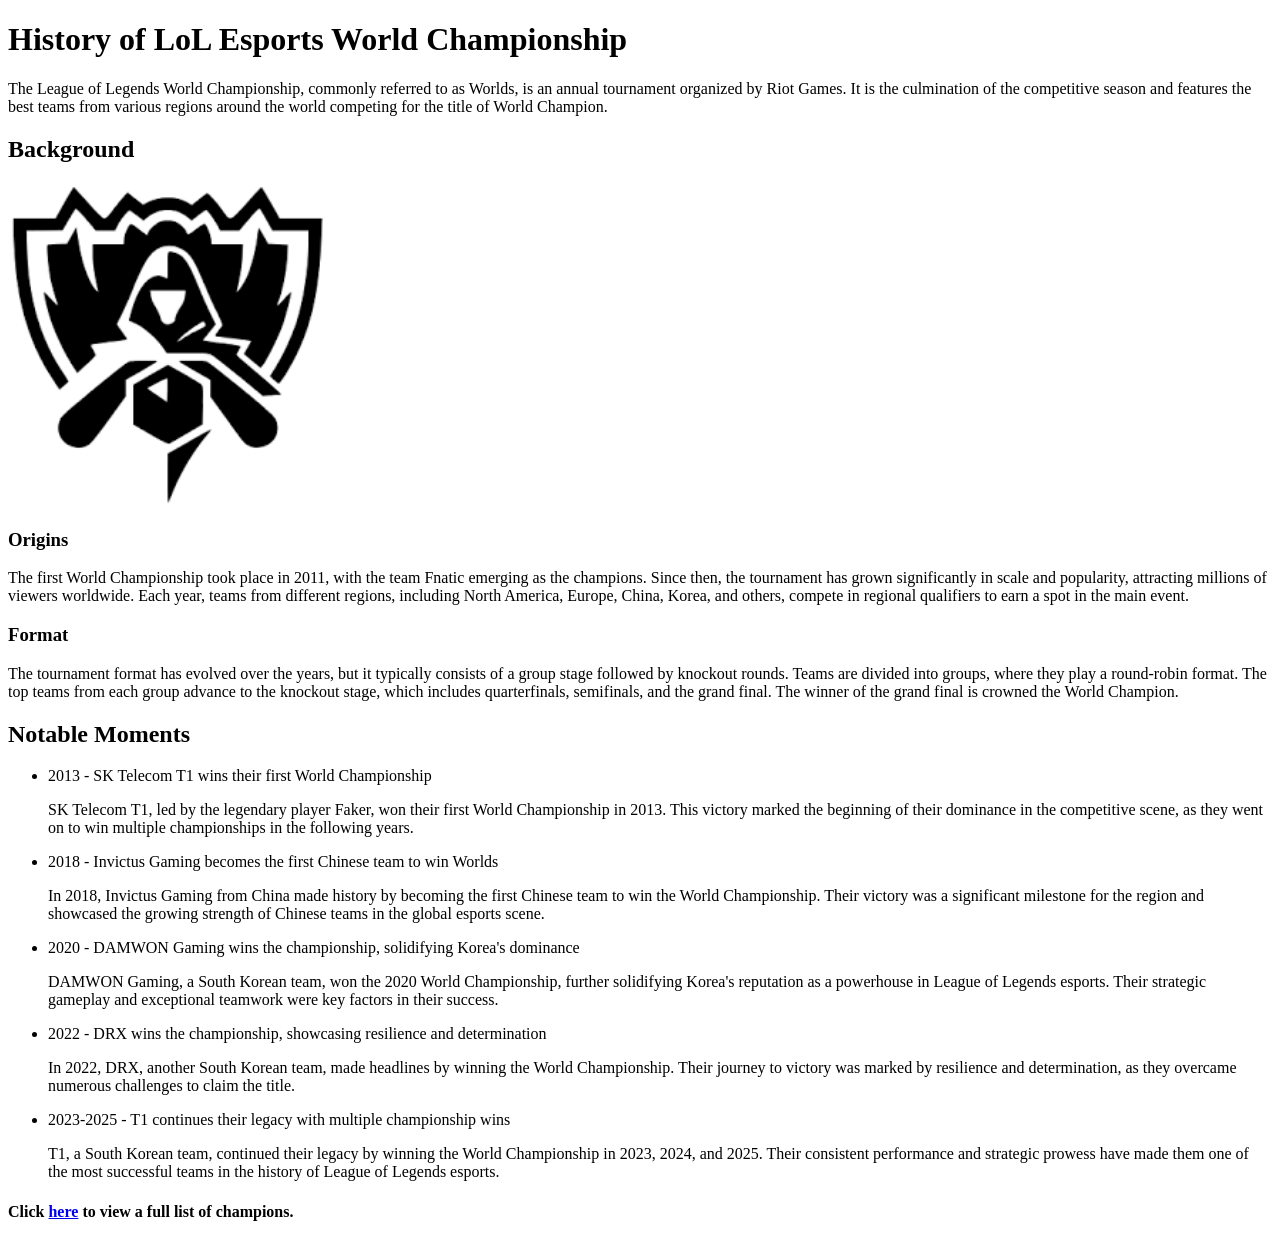
==== index.html @ a96d9f34 "Refactoring both pages to use semantic tags" ====
<!DOCTYPE html>
<html lang="en">
<head>
    <meta charset="UTF-8">
    <meta name="viewport" content="width=device-width, initial-scale=1.0">
    <title>History of Worlds</title>
</head>
<body>
    <header>
        <!-- Adding a title to the page using Header 1 -->
        <h1>History of LoL Esports World Championship</h1>
            <p>The League of Legends World Championship, commonly referred to as Worlds, is an annual tournament organized by Riot Games. It is the culmination of the competitive season and features the best teams from various regions around the world competing for the title of World Champion.</p>
    </header>
    <main>
        <article>
            <!-- Adding a background section -->
            <section>
                <h2>Background</h2>
                
                <!-- Adding an image to the background section -->
                <img src="images/worlds-logo.png" alt="Worlds Background" style="width:25%;height:auto;">
                    
                    <h3>Origins</h3>
                        <p>The first World Championship took place in 2011, with the team Fnatic emerging as the champions. Since then, the tournament has grown significantly in scale and popularity, attracting millions of viewers worldwide. Each year, teams from different regions, including North America, Europe, China, Korea, and others, compete in regional qualifiers to earn a spot in the main event.</p>
                    <h3>Format</h3>
                        <p>The tournament format has evolved over the years, but it typically consists of a group stage followed by knockout rounds. Teams are divided into groups, where they play a round-robin format. The top teams from each group advance to the knockout stage, which includes quarterfinals, semifinals, and the grand final. The winner of the grand final is crowned the World Champion.</p>
            </section>
            <!-- Adding a section for notable moments, using an ordered list -->
            <section>
                <h2>Notable Moments</h2>
                    <ul>
                        <li>2013 - SK Telecom T1 wins their first World Championship</li>
                        <p>SK Telecom T1, led by the legendary player Faker, won their first World Championship in 2013. This victory marked the beginning of their dominance in the competitive scene, as they went on to win multiple championships in the following years.</p>
                        <li>2018 - Invictus Gaming becomes the first Chinese team to win Worlds</li>
                        <p>In 2018, Invictus Gaming from China made history by becoming the first Chinese team to win the World Championship. Their victory was a significant milestone for the region and showcased the growing strength of Chinese teams in the global esports scene.</p>
                        <li>2020 - DAMWON Gaming wins the championship, solidifying Korea's dominance</li>
                        <p>DAMWON Gaming, a South Korean team, won the 2020 World Championship, further solidifying Korea's reputation as a powerhouse in League of Legends esports. Their strategic gameplay and exceptional teamwork were key factors in their success.</p>
                        <li>2022 - DRX wins the championship, showcasing resilience and determination</li>
                        <p>In 2022, DRX, another South Korean team, made headlines by winning the World Championship. Their journey to victory was marked by resilience and determination, as they overcame numerous challenges to claim the title.</p>
                        <li>2023-2025 - T1 continues their legacy with multiple championship wins</li>
                        <p>T1, a South Korean team, continued their legacy by winning the World Championship in 2023, 2024, and 2025. Their consistent performance and strategic prowess have made them one of the most successful teams in the history of League of Legends esports.</p>
                    </ul>
            </section>
        </article>
    </main>
    <footer>
        <nav>
            <p><h4>Click <a href="page2.html">here</a> to view a full list of champions.</h4></p>
        </nav>
    </footer>
</body>      
</html>
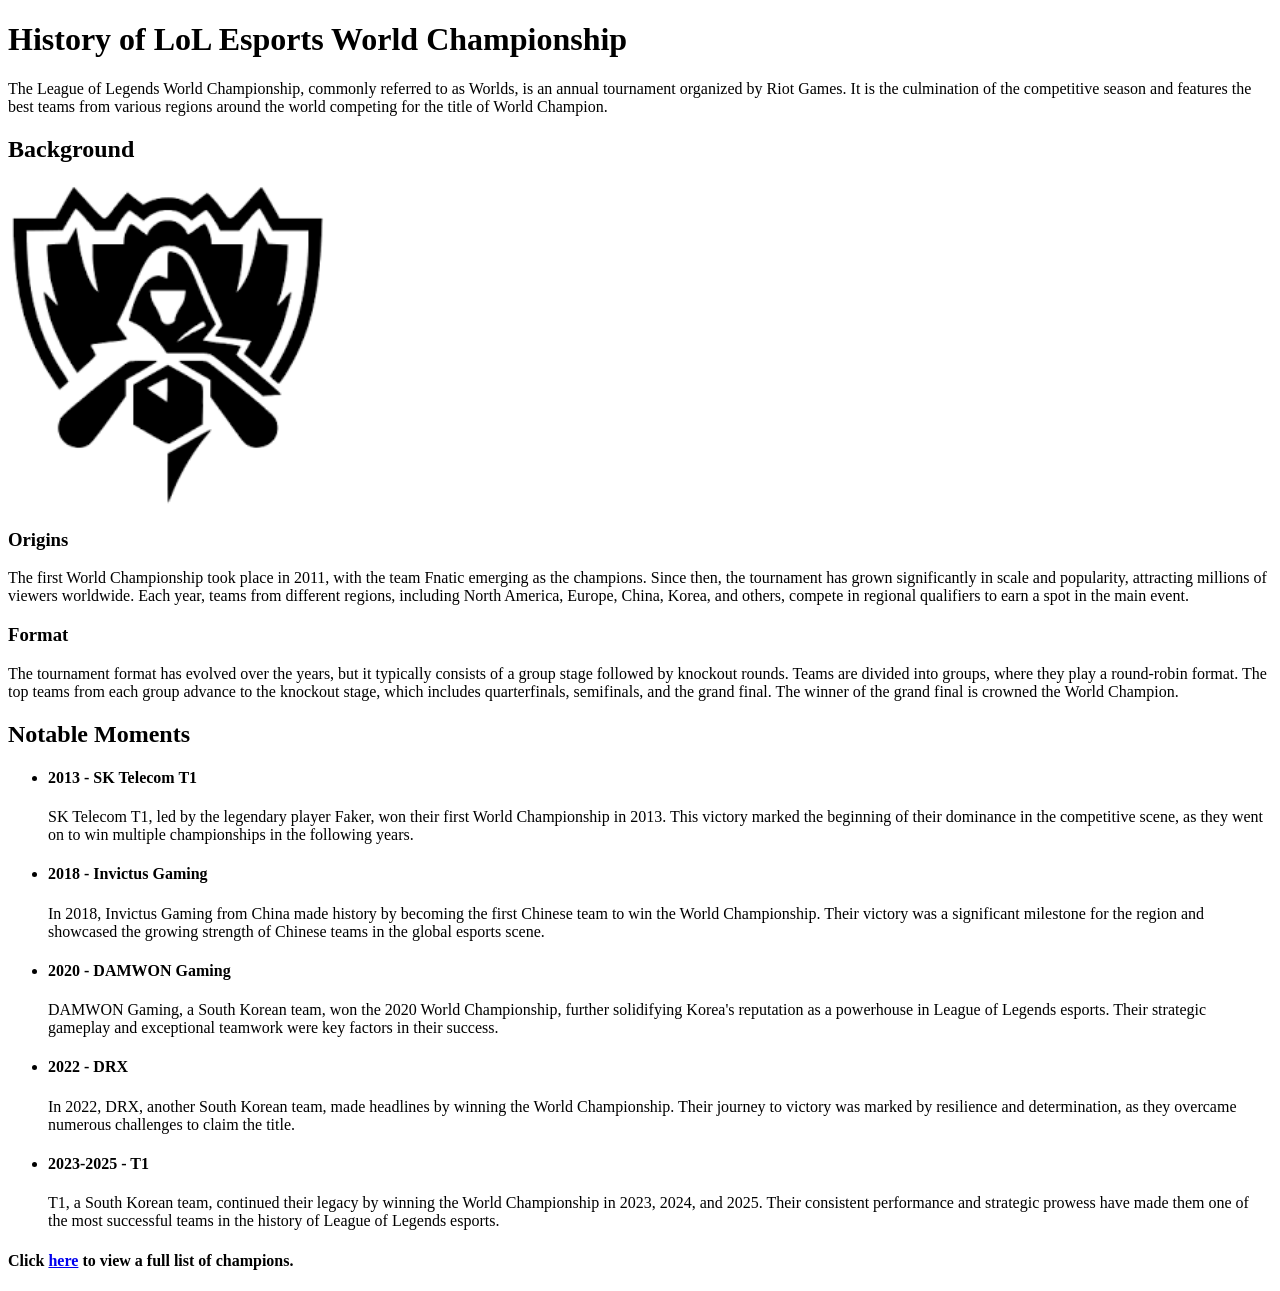
==== commit 669601eb: "Reformatting Notable Moments section to use h4 for list elements for formatting reasons" ====
--- a/index.html
+++ b/index.html
@@ -4,6 +4,8 @@
     <meta charset="UTF-8">
     <meta name="viewport" content="width=device-width, initial-scale=1.0">
     <title>History of Worlds</title>
+    <!-- Link to the CSS file -->
+    <link rel="stylesheet" href="./css/style.css" />
 </head>
 <body>
     <header>
@@ -29,15 +31,15 @@
             <section>
                 <h2>Notable Moments</h2>
                     <ul>
-                        <li>2013 - SK Telecom T1 wins their first World Championship</li>
+                        <li><h4>2013 - SK Telecom T1</h4></li>
                         <p>SK Telecom T1, led by the legendary player Faker, won their first World Championship in 2013. This victory marked the beginning of their dominance in the competitive scene, as they went on to win multiple championships in the following years.</p>
-                        <li>2018 - Invictus Gaming becomes the first Chinese team to win Worlds</li>
+                        <li><h4>2018 - Invictus Gaming</h4></li>
                         <p>In 2018, Invictus Gaming from China made history by becoming the first Chinese team to win the World Championship. Their victory was a significant milestone for the region and showcased the growing strength of Chinese teams in the global esports scene.</p>
-                        <li>2020 - DAMWON Gaming wins the championship, solidifying Korea's dominance</li>
+                        <li><h4>2020 - DAMWON Gaming</h4></li>
                         <p>DAMWON Gaming, a South Korean team, won the 2020 World Championship, further solidifying Korea's reputation as a powerhouse in League of Legends esports. Their strategic gameplay and exceptional teamwork were key factors in their success.</p>
-                        <li>2022 - DRX wins the championship, showcasing resilience and determination</li>
+                        <li><h4>2022 - DRX</h4></li>
                         <p>In 2022, DRX, another South Korean team, made headlines by winning the World Championship. Their journey to victory was marked by resilience and determination, as they overcame numerous challenges to claim the title.</p>
-                        <li>2023-2025 - T1 continues their legacy with multiple championship wins</li>
+                        <li><h4>2023-2025 - T1</h4></li>
                         <p>T1, a South Korean team, continued their legacy by winning the World Championship in 2023, 2024, and 2025. Their consistent performance and strategic prowess have made them one of the most successful teams in the history of League of Legends esports.</p>
                     </ul>
             </section>
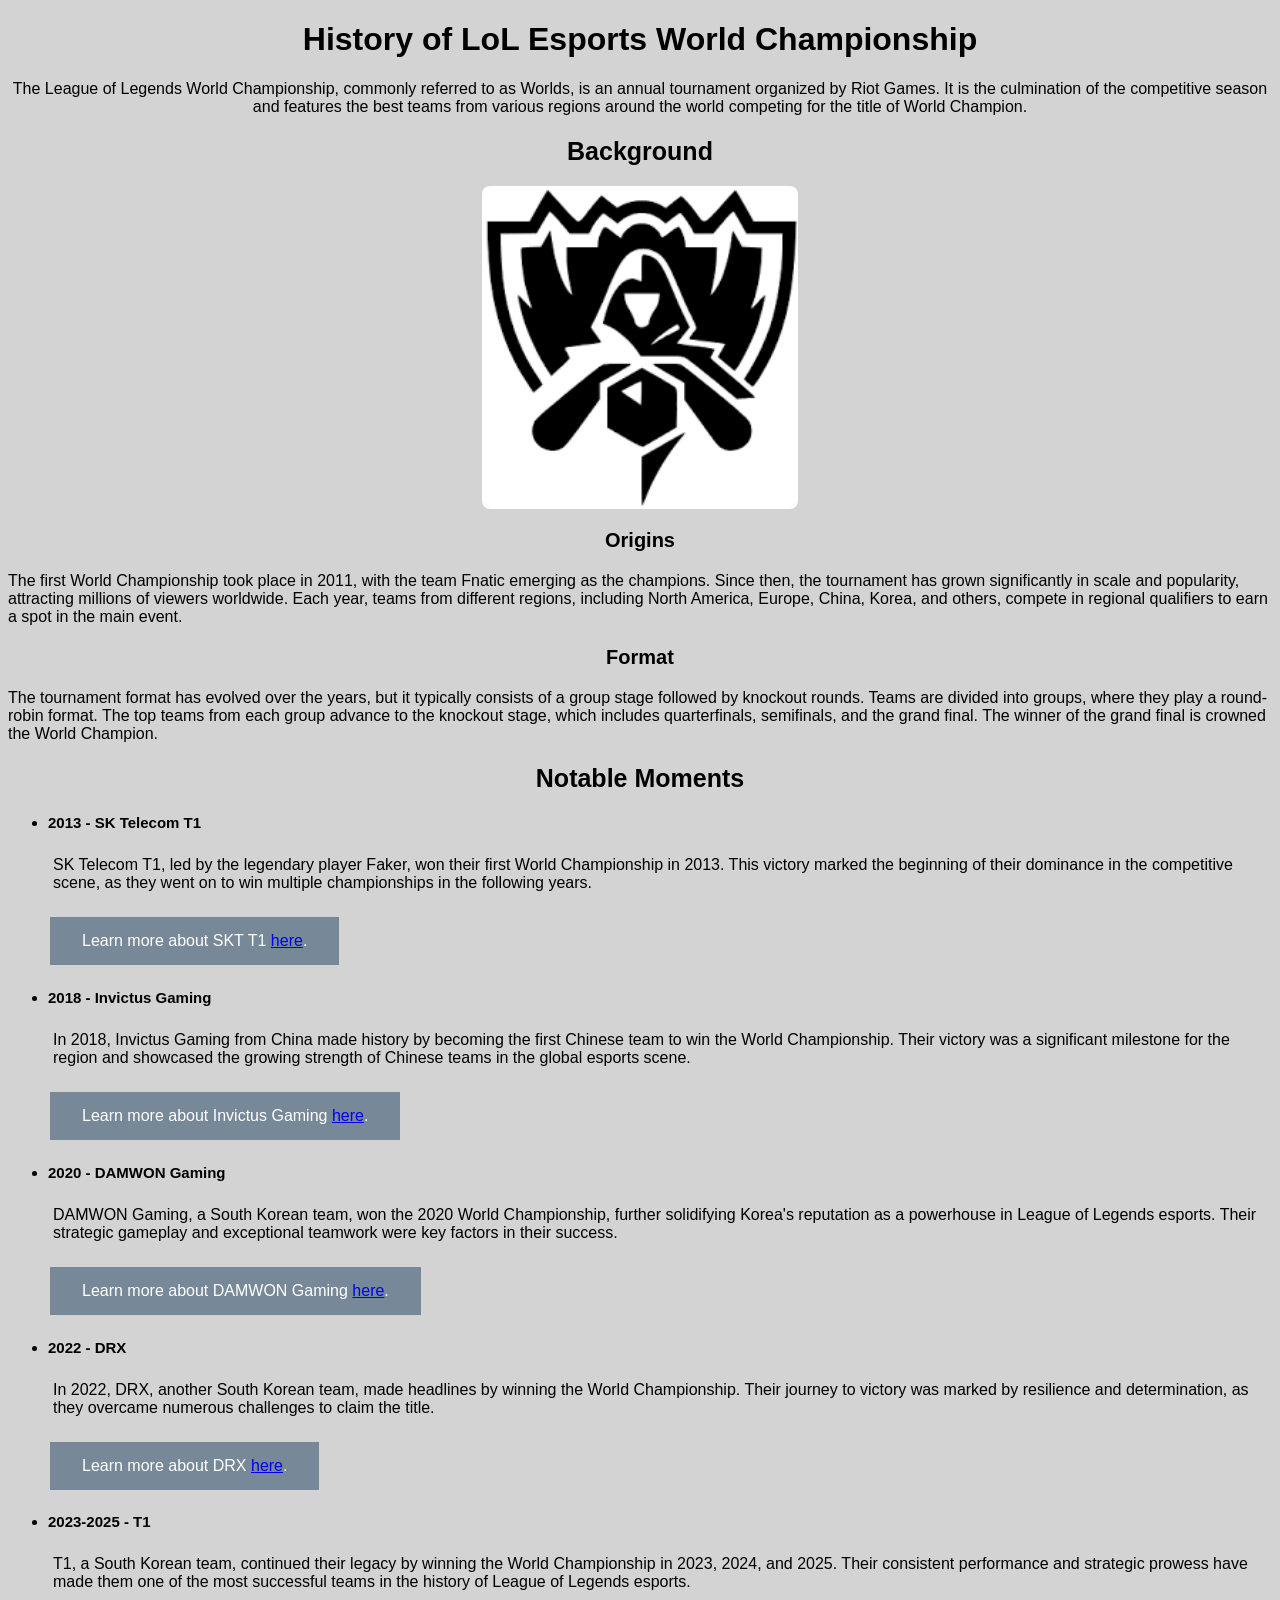
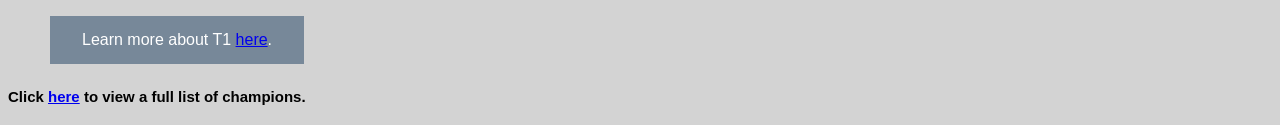
==== commit 7970cdb7: "Adding More Stylization, and minor edits to .html files to accomodate changes" ====
--- a/index.html
+++ b/index.html
@@ -32,15 +32,39 @@
                 <h2>Notable Moments</h2>
                     <ul>
                         <li><h4>2013 - SK Telecom T1</h4></li>
-                        <p>SK Telecom T1, led by the legendary player Faker, won their first World Championship in 2013. This victory marked the beginning of their dominance in the competitive scene, as they went on to win multiple championships in the following years.</p>
+                        <p class="listelements-info">SK Telecom T1, led by the legendary player Faker, won their first World Championship in 2013. This victory marked the beginning of their dominance in the competitive scene, as they went on to win multiple championships in the following years.</p>
+                        
+                        <!-- Adding a button to learn more about SKT T1-->
+                        <p class="button">Learn more about
+                        SKT T1 <a href="https://www.t1.gg/">here</a>.
+                        
                         <li><h4>2018 - Invictus Gaming</h4></li>
-                        <p>In 2018, Invictus Gaming from China made history by becoming the first Chinese team to win the World Championship. Their victory was a significant milestone for the region and showcased the growing strength of Chinese teams in the global esports scene.</p>
+                        <p class="listelements-info">In 2018, Invictus Gaming from China made history by becoming the first Chinese team to win the World Championship. Their victory was a significant milestone for the region and showcased the growing strength of Chinese teams in the global esports scene.</p>
+                        
+                        <!-- Adding a button to learn more about IG-->
+                        <p class="button">Learn more about
+                        Invictus Gaming <a href="https://x.com/invgaming">here</a>.
+
                         <li><h4>2020 - DAMWON Gaming</h4></li>
-                        <p>DAMWON Gaming, a South Korean team, won the 2020 World Championship, further solidifying Korea's reputation as a powerhouse in League of Legends esports. Their strategic gameplay and exceptional teamwork were key factors in their success.</p>
+                        <p class="listelements-info">DAMWON Gaming, a South Korean team, won the 2020 World Championship, further solidifying Korea's reputation as a powerhouse in League of Legends esports. Their strategic gameplay and exceptional teamwork were key factors in their success.</p>
+                        
+                        <!-- Adding a button to learn more about DAMWON Gaming-->
+                        <p class="button">Learn more about
+                        DAMWON Gaming <a href="https://dpluskia.gg/">here</a>.
+
                         <li><h4>2022 - DRX</h4></li>
-                        <p>In 2022, DRX, another South Korean team, made headlines by winning the World Championship. Their journey to victory was marked by resilience and determination, as they overcame numerous challenges to claim the title.</p>
+                        <p class="listelements-info">In 2022, DRX, another South Korean team, made headlines by winning the World Championship. Their journey to victory was marked by resilience and determination, as they overcame numerous challenges to claim the title.</p>
+                        
+                        <!-- Adding a button to learn more about DRX-->
+                        <p class="button">Learn more about
+                        DRX <a href="https://en.drx.gg/lol">here</a>.
+
                         <li><h4>2023-2025 - T1</h4></li>
-                        <p>T1, a South Korean team, continued their legacy by winning the World Championship in 2023, 2024, and 2025. Their consistent performance and strategic prowess have made them one of the most successful teams in the history of League of Legends esports.</p>
+                        <p class="listelements-info">T1, a South Korean team, continued their legacy by winning the World Championship in 2023, 2024, and 2025. Their consistent performance and strategic prowess have made them one of the most successful teams in the history of League of Legends esports.</p>
+                        
+                        <!-- Adding a button to learn more about T1-->
+                        <p class="button">Learn more about
+                        T1 <a href="https://www.t1.gg/">here</a>.
                     </ul>
             </section>
         </article>
--- a/css/style.css
+++ b/css/style.css
@@ -0,0 +1,44 @@
+header {
+  background-color:  lightgray;
+  text-align: center;
+}
+h2 {
+  font-size: 25px;
+  text-align: center;
+}
+h3 {
+  font-size: 20px;
+  text-align: center;
+}
+h4 {
+  font-size: 15px;
+  text-align: left;
+}
+body {
+  background-color: lightgray;
+}
+* {
+  font-family: sans-serif;
+}
+img {
+  width: 20%;
+  border-radius: 8px;
+  display: block;
+  margin: auto;
+}
+.button {
+  background-color: lightslategrey;
+  border: none;
+  color: white;
+  padding: 15px 32px;
+  text-align: center;
+  text-decoration: none;
+  display: inline-block;
+  font-size: 16px;
+  margin: 4px 2px;
+  cursor: pointer;
+}
+.listelements-info {
+  text-align: left;
+  padding: 5px;
+}
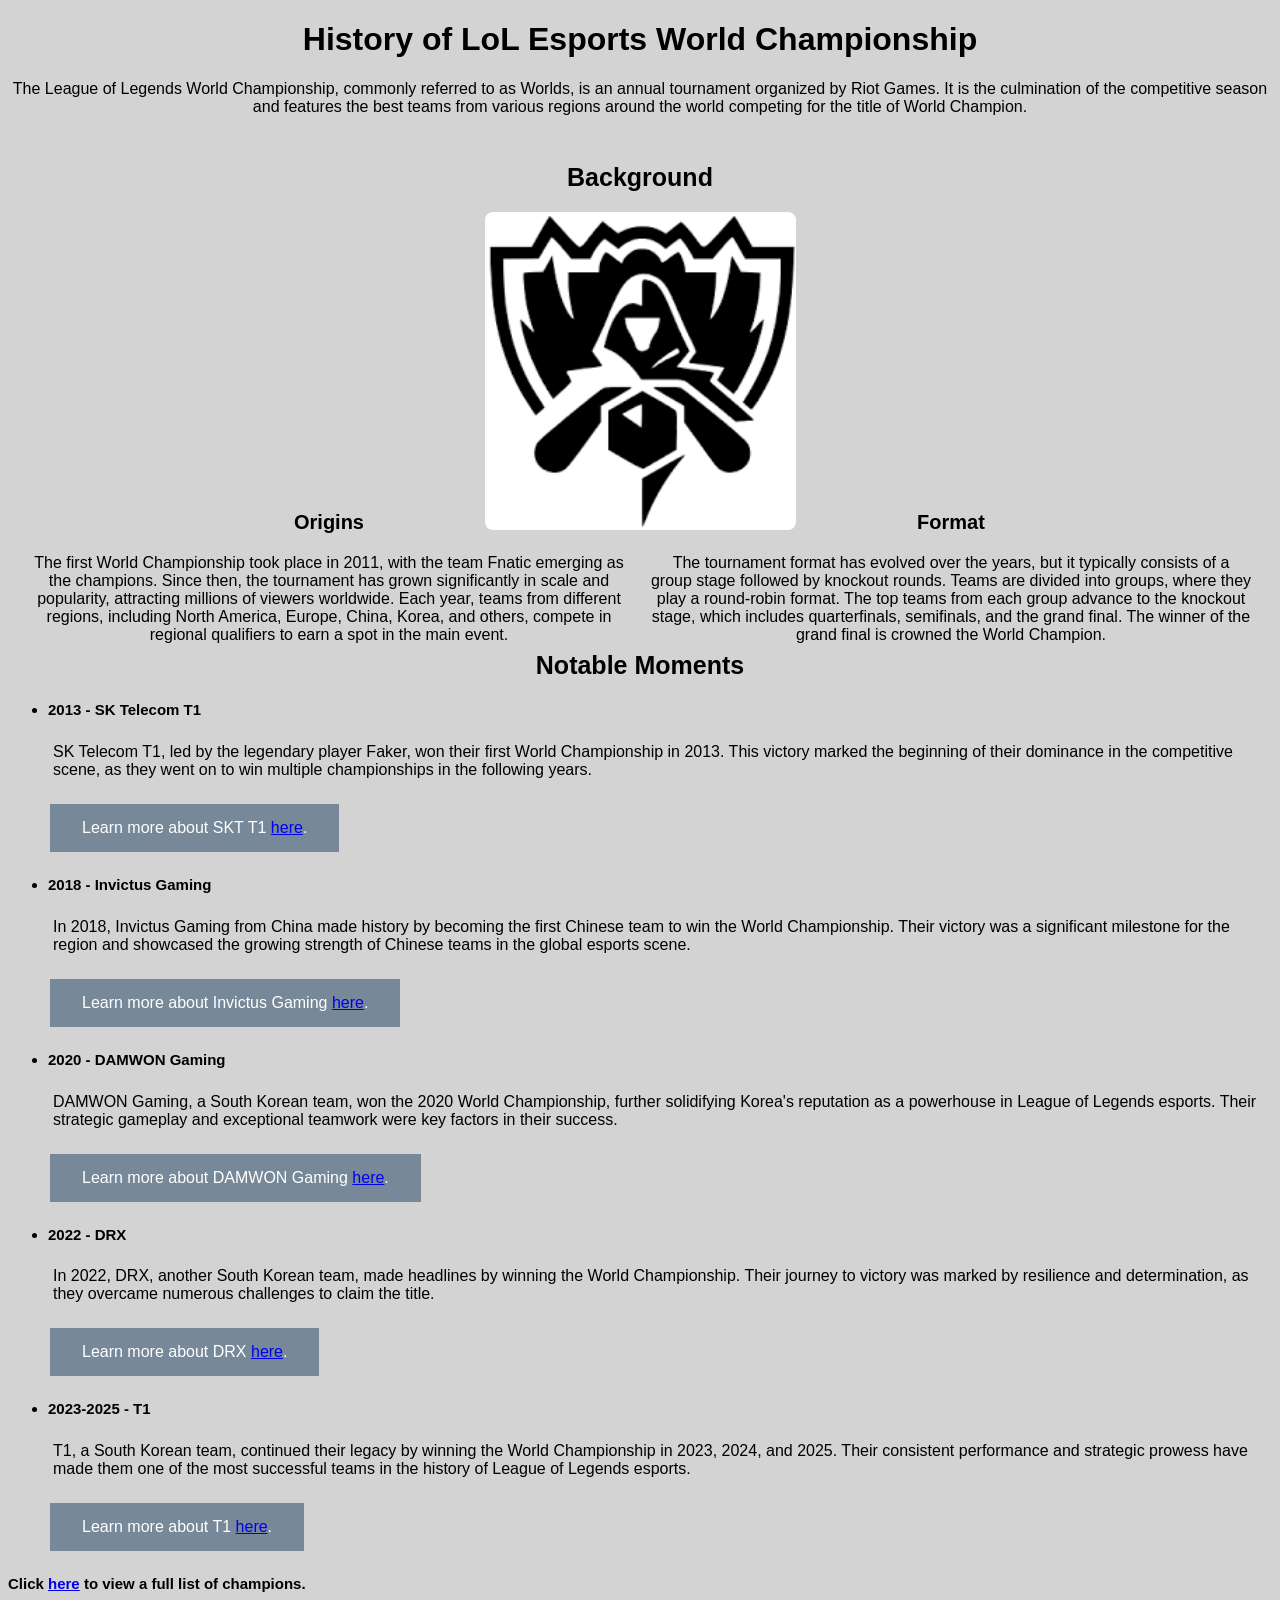
==== commit 6a1acb5f: "Added additional formatting in .html files, and added new classes, and IDs in style.css. Also Added " ====
--- a/index.html
+++ b/index.html
@@ -16,16 +16,21 @@
     <main>
         <article>
             <!-- Adding a background section -->
-            <section>
+            <section id="background">
                 <h2>Background</h2>
                 
                 <!-- Adding an image to the background section -->
                 <img src="images/worlds-logo.png" alt="Worlds Background" style="width:25%;height:auto;">
-                    
-                    <h3>Origins</h3>
-                        <p>The first World Championship took place in 2011, with the team Fnatic emerging as the champions. Since then, the tournament has grown significantly in scale and popularity, attracting millions of viewers worldwide. Each year, teams from different regions, including North America, Europe, China, Korea, and others, compete in regional qualifiers to earn a spot in the main event.</p>
-                    <h3>Format</h3>
-                        <p>The tournament format has evolved over the years, but it typically consists of a group stage followed by knockout rounds. Teams are divided into groups, where they play a round-robin format. The top teams from each group advance to the knockout stage, which includes quarterfinals, semifinals, and the grand final. The winner of the grand final is crowned the World Champion.</p>
+                <div id="background_wrapper">
+                    <section id="origins">
+                        <h3>Origins</h3>
+                            <p>The first World Championship took place in 2011, with the team Fnatic emerging as the champions. Since then, the tournament has grown significantly in scale and popularity, attracting millions of viewers worldwide. Each year, teams from different regions, including North America, Europe, China, Korea, and others, compete in regional qualifiers to earn a spot in the main event.</p>
+                    </section>
+                    <section id="format">
+                        <h3>Format</h3>
+                            <p>The tournament format has evolved over the years, but it typically consists of a group stage followed by knockout rounds. Teams are divided into groups, where they play a round-robin format. The top teams from each group advance to the knockout stage, which includes quarterfinals, semifinals, and the grand final. The winner of the grand final is crowned the World Champion.</p>
+                    </section>
+                </div>
             </section>
             <!-- Adding a section for notable moments, using an ordered list -->
             <section>
--- a/css/style.css
+++ b/css/style.css
@@ -1,31 +1,58 @@
+/* Styles the page header and keeps it centered. */
 header {
-  background-color:  lightgray;
+  background-color: lightgray;
   text-align: center;
 }
+
+/* Main heading styles for section titles. */
 h2 {
   font-size: 25px;
   text-align: center;
 }
+
+/* Subheading styles for smaller section labels. */
 h3 {
   font-size: 20px;
   text-align: center;
 }
+
+/* Smaller text headings aligned to the left side of the content. */
 h4 {
   font-size: 15px;
   text-align: left;
 }
+
+/* Sets the overall page background color. */
 body {
   background-color: lightgray;
 }
+
+/* Applies a clean sans-serif font to all elements. */
 * {
   font-family: sans-serif;
 }
+
+/* Makes images responsive-ish and centered with rounded corners. */
 img {
   width: 20%;
   border-radius: 8px;
   display: block;
   margin: auto;
 }
+
+/* Centers and adds spacing to background content blocks. */
+#background {
+  text-align: center;
+  padding: 10px;
+}
+
+/* Centers and adds spacing to list sections. */
+#list {
+  text-align: center;
+  padding: 10px;
+}
+
+/* Styles the clickable buttons used for navigation or actions. */
 .button {
   background-color: lightslategrey;
   border: none;
@@ -38,7 +65,35 @@
   margin: 4px 2px;
   cursor: pointer;
 }
+
+/* Aligns informational list entries to the left with small padding. */
 .listelements-info {
   text-align: left;
   padding: 5px;
+}
+
+/* Creates a flex row layout for grouped content. */
+.flex-container {
+  display: flex;
+}
+
+/* Styles each card-like content box inside the flex layout. */
+.box {
+  background-color: lightgray;
+  padding: 20px;
+  margin: 10px;
+}
+
+/* Centers the wrapper content vertically and horizontally inside a compact height. */
+#background_wrapper {
+  display: flex;
+  justify-content: center;
+  align-items: center;
+  height: 10vh;
+}
+
+/* Makes the origins and format sections share equal width in a flex row. */
+#origins, #format {
+  flex: 1;
+  margin: 10px;
 }
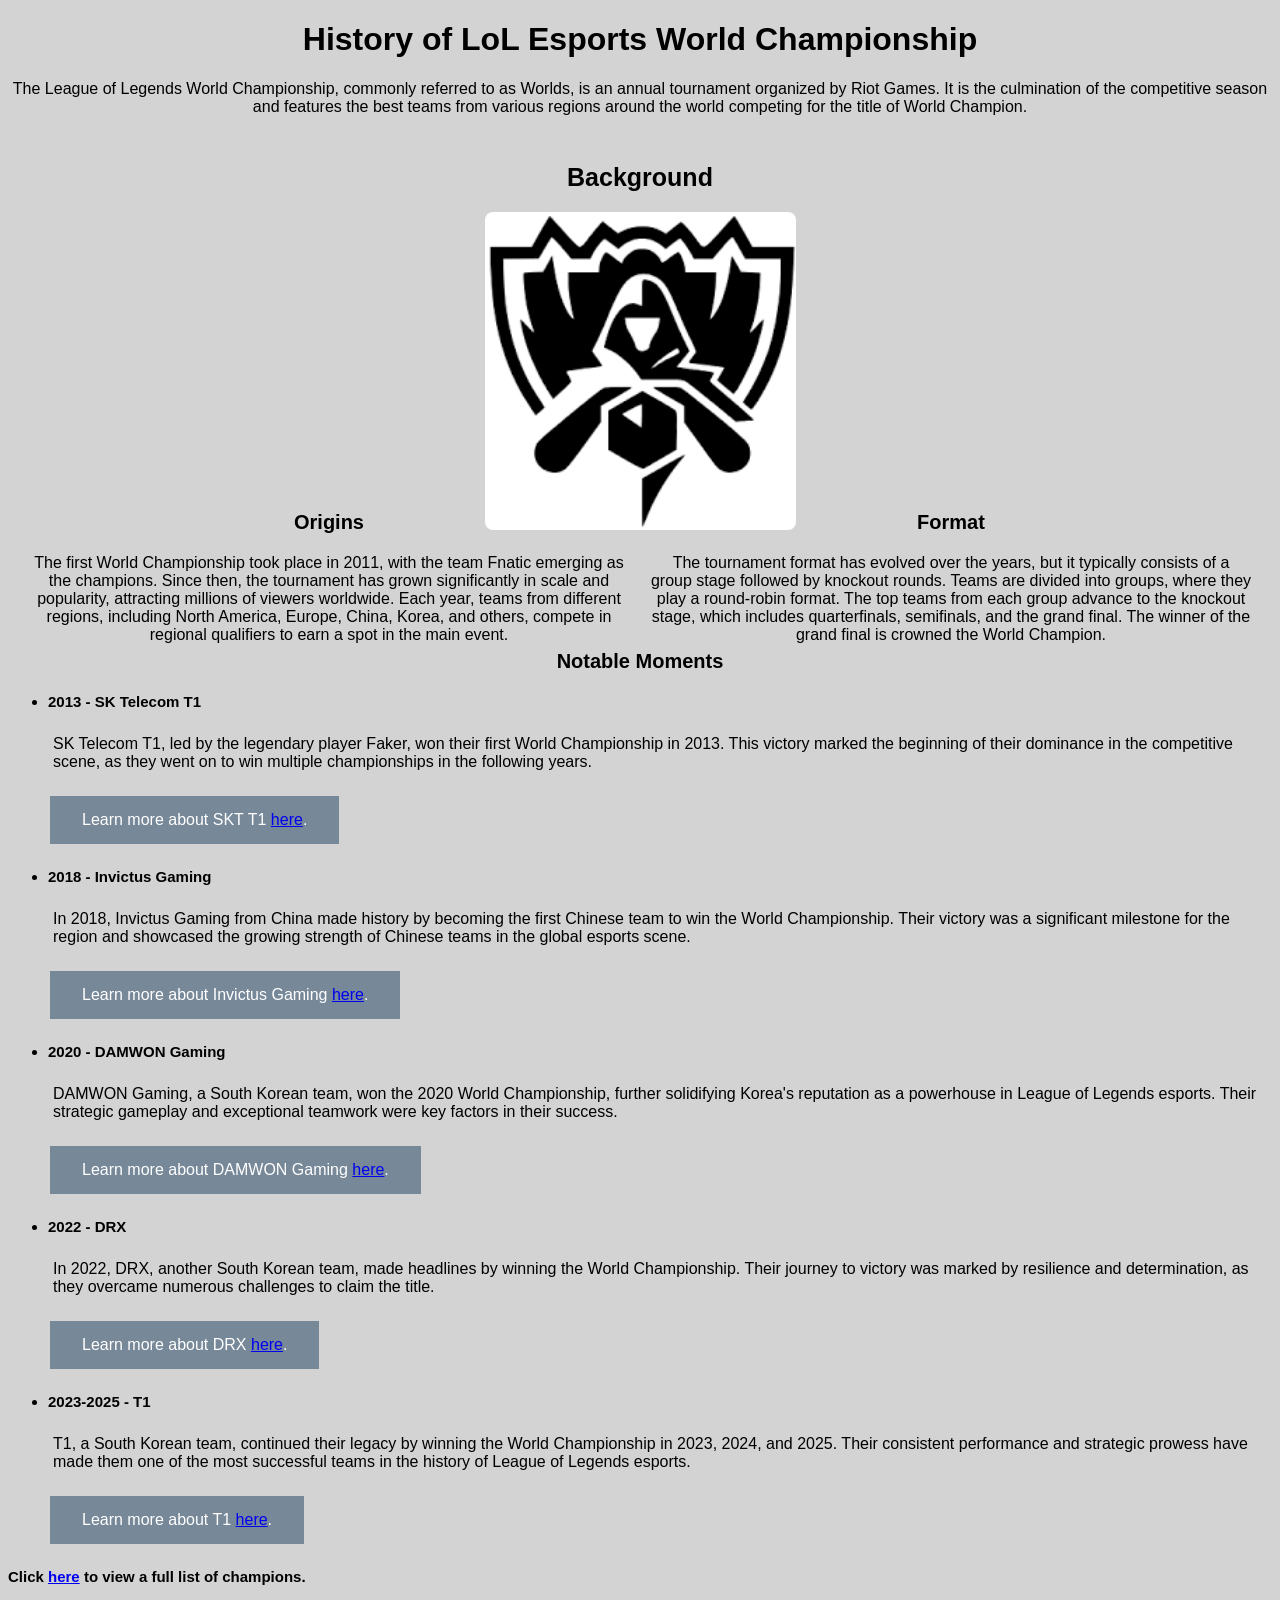
==== commit a111b24a: "Accessible Design changes, to allign with assignment details." ====
--- a/index.html
+++ b/index.html
@@ -20,7 +20,7 @@
                 <h2>Background</h2>
                 
                 <!-- Adding an image to the background section -->
-                <img src="images/worlds-logo.png" alt="Worlds Background" style="width:25%;height:auto;">
+                <img src="images/worlds-logo.png" alt="The LoL Esports Worlds Logo" style="width:25%;height:auto;">
                 <div id="background_wrapper">
                     <section id="origins">
                         <h3>Origins</h3>
@@ -34,7 +34,7 @@
             </section>
             <!-- Adding a section for notable moments, using an ordered list -->
             <section>
-                <h2>Notable Moments</h2>
+                <h3>Notable Moments</h3>
                     <ul>
                         <li><h4>2013 - SK Telecom T1</h4></li>
                         <p class="listelements-info">SK Telecom T1, led by the legendary player Faker, won their first World Championship in 2013. This victory marked the beginning of their dominance in the competitive scene, as they went on to win multiple championships in the following years.</p>
--- a/css/style.css
+++ b/css/style.css
@@ -66,6 +66,13 @@
   cursor: pointer;
 }
 
+/* Styles the list elements with a specific font size and left alignment. */
+.listelements {
+  font-size: 15px;
+  text-align: left;
+  padding: 5px;
+}
+
 /* Aligns informational list entries to the left with small padding. */
 .listelements-info {
   text-align: left;
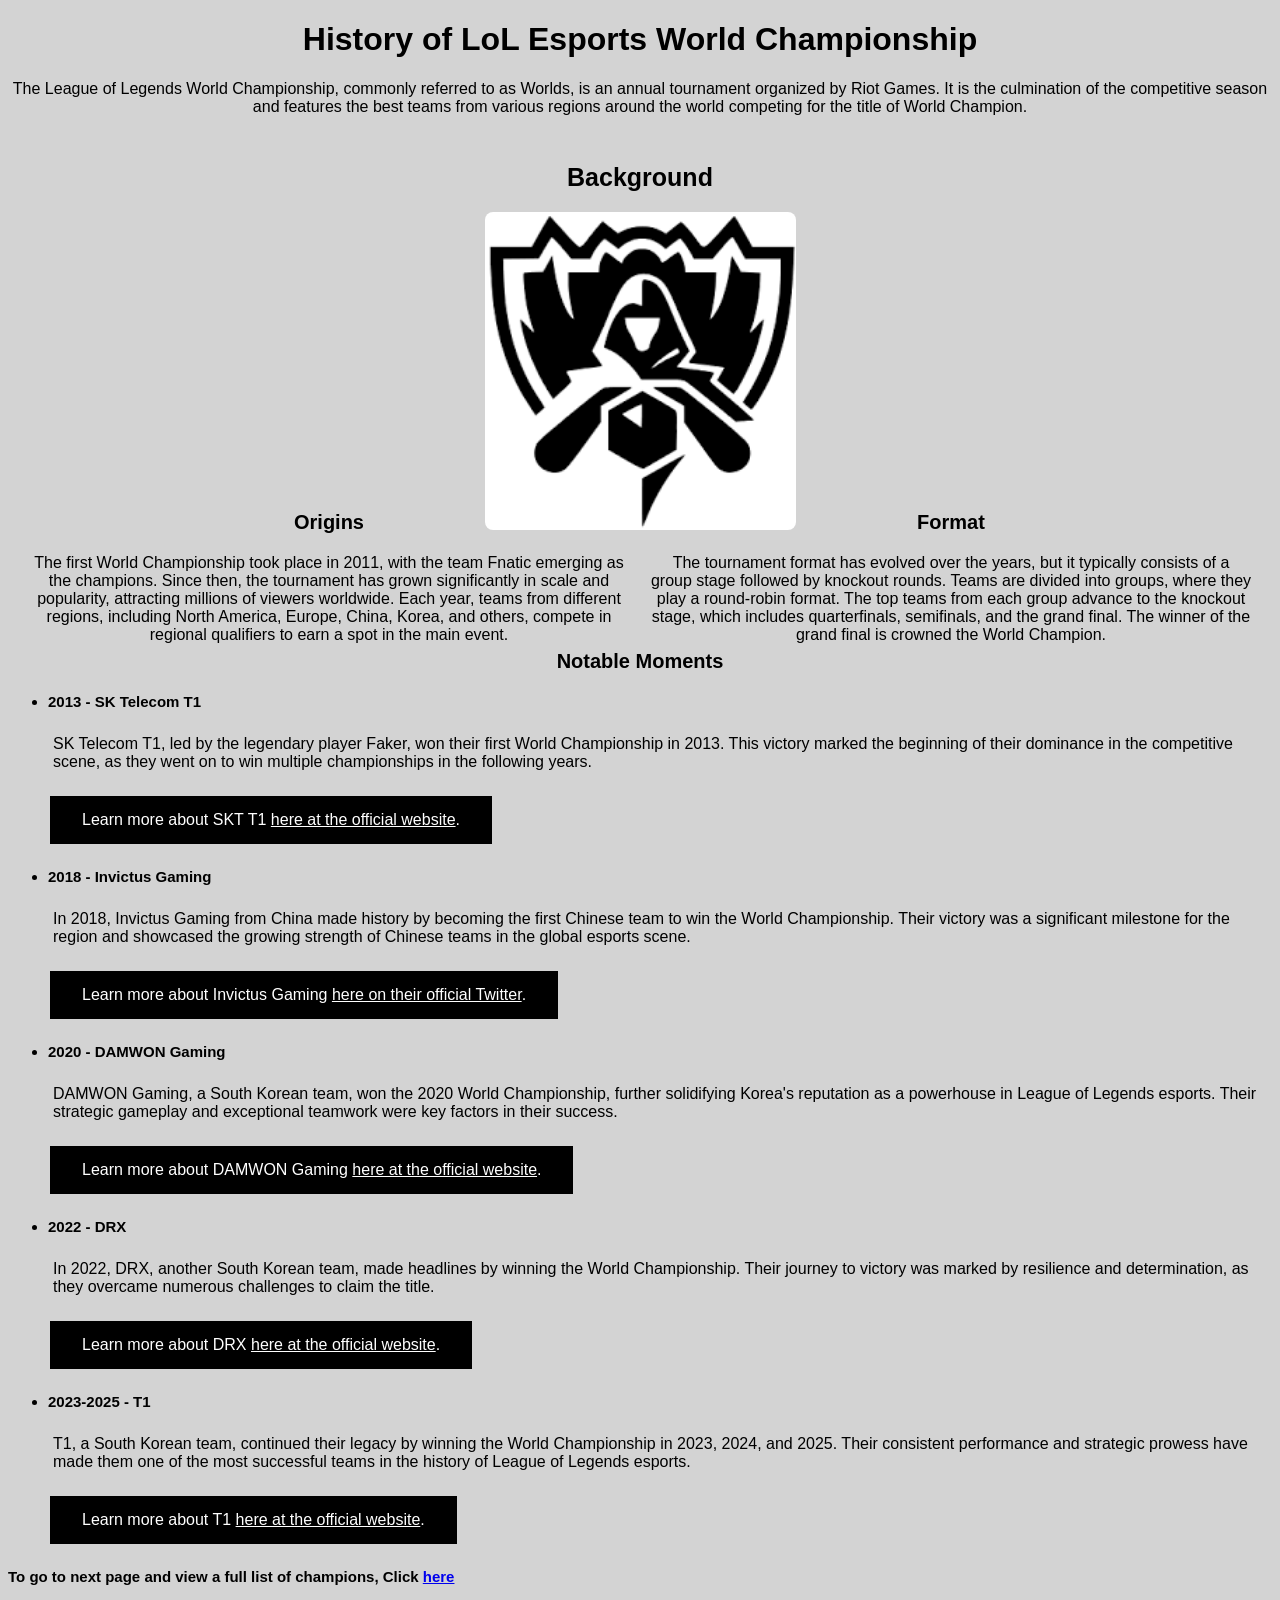
==== commit c750330f: "Fixing accessability errors that WAVE found" ====
--- a/index.html
+++ b/index.html
@@ -41,42 +41,43 @@
                         
                         <!-- Adding a button to learn more about SKT T1-->
                         <p class="button">Learn more about
-                        SKT T1 <a href="https://www.t1.gg/">here</a>.
-                        
+                        SKT T1 <a href="https://www.t1.gg/">here at the official website</a>.
+                        </p>
+
                         <li><h4>2018 - Invictus Gaming</h4></li>
                         <p class="listelements-info">In 2018, Invictus Gaming from China made history by becoming the first Chinese team to win the World Championship. Their victory was a significant milestone for the region and showcased the growing strength of Chinese teams in the global esports scene.</p>
                         
                         <!-- Adding a button to learn more about IG-->
                         <p class="button">Learn more about
-                        Invictus Gaming <a href="https://x.com/invgaming">here</a>.
+                        Invictus Gaming <a href="https://x.com/invgaming">here on their official Twitter</a>.
 
                         <li><h4>2020 - DAMWON Gaming</h4></li>
                         <p class="listelements-info">DAMWON Gaming, a South Korean team, won the 2020 World Championship, further solidifying Korea's reputation as a powerhouse in League of Legends esports. Their strategic gameplay and exceptional teamwork were key factors in their success.</p>
                         
                         <!-- Adding a button to learn more about DAMWON Gaming-->
                         <p class="button">Learn more about
-                        DAMWON Gaming <a href="https://dpluskia.gg/">here</a>.
+                        DAMWON Gaming <a href="https://dpluskia.gg/">here at the official website</a>.
 
                         <li><h4>2022 - DRX</h4></li>
                         <p class="listelements-info">In 2022, DRX, another South Korean team, made headlines by winning the World Championship. Their journey to victory was marked by resilience and determination, as they overcame numerous challenges to claim the title.</p>
                         
                         <!-- Adding a button to learn more about DRX-->
                         <p class="button">Learn more about
-                        DRX <a href="https://en.drx.gg/lol">here</a>.
+                        DRX <a href="https://en.drx.gg/lol">here at the official website</a>.
 
                         <li><h4>2023-2025 - T1</h4></li>
                         <p class="listelements-info">T1, a South Korean team, continued their legacy by winning the World Championship in 2023, 2024, and 2025. Their consistent performance and strategic prowess have made them one of the most successful teams in the history of League of Legends esports.</p>
                         
                         <!-- Adding a button to learn more about T1-->
                         <p class="button">Learn more about
-                        T1 <a href="https://www.t1.gg/">here</a>.
+                        T1 <a href="https://www.t1.gg/">here at the official website</a>.
                     </ul>
             </section>
         </article>
     </main>
     <footer>
         <nav>
-            <p><h4>Click <a href="page2.html">here</a> to view a full list of champions.</h4></p>
+            <p><h4>To go to next page and view a full list of champions, Click <a href="page2.html">here</a></h4></p>
         </nav>
     </footer>
 </body>      
--- a/css/style.css
+++ b/css/style.css
@@ -54,7 +54,7 @@
 
 /* Styles the clickable buttons used for navigation or actions. */
 .button {
-  background-color: lightslategrey;
+  background-color: black;
   border: none;
   color: white;
   padding: 15px 32px;
@@ -64,6 +64,12 @@
   font-size: 16px;
   margin: 4px 2px;
   cursor: pointer;
+}
+
+/* Keeps button links readable against the dark background. */
+.button a,
+.button a:visited {
+  color: white;
 }
 
 /* Styles the list elements with a specific font size and left alignment. */
@@ -103,4 +109,24 @@
 #origins, #format {
   flex: 1;
   margin: 10px;
+}
+
+/* Stacks the background sections on screens 600px wide or narrower. */
+@media (max-width: 600px) {
+  h1 {
+    font-size: 1.6rem;
+  }
+
+  #background_wrapper {
+    flex-direction: column;
+    height: auto;
+  }
+
+  #origins, #format {
+    margin: 8px 0;
+  }
+
+  #background img {
+    width: 70% !important;
+  }
 }
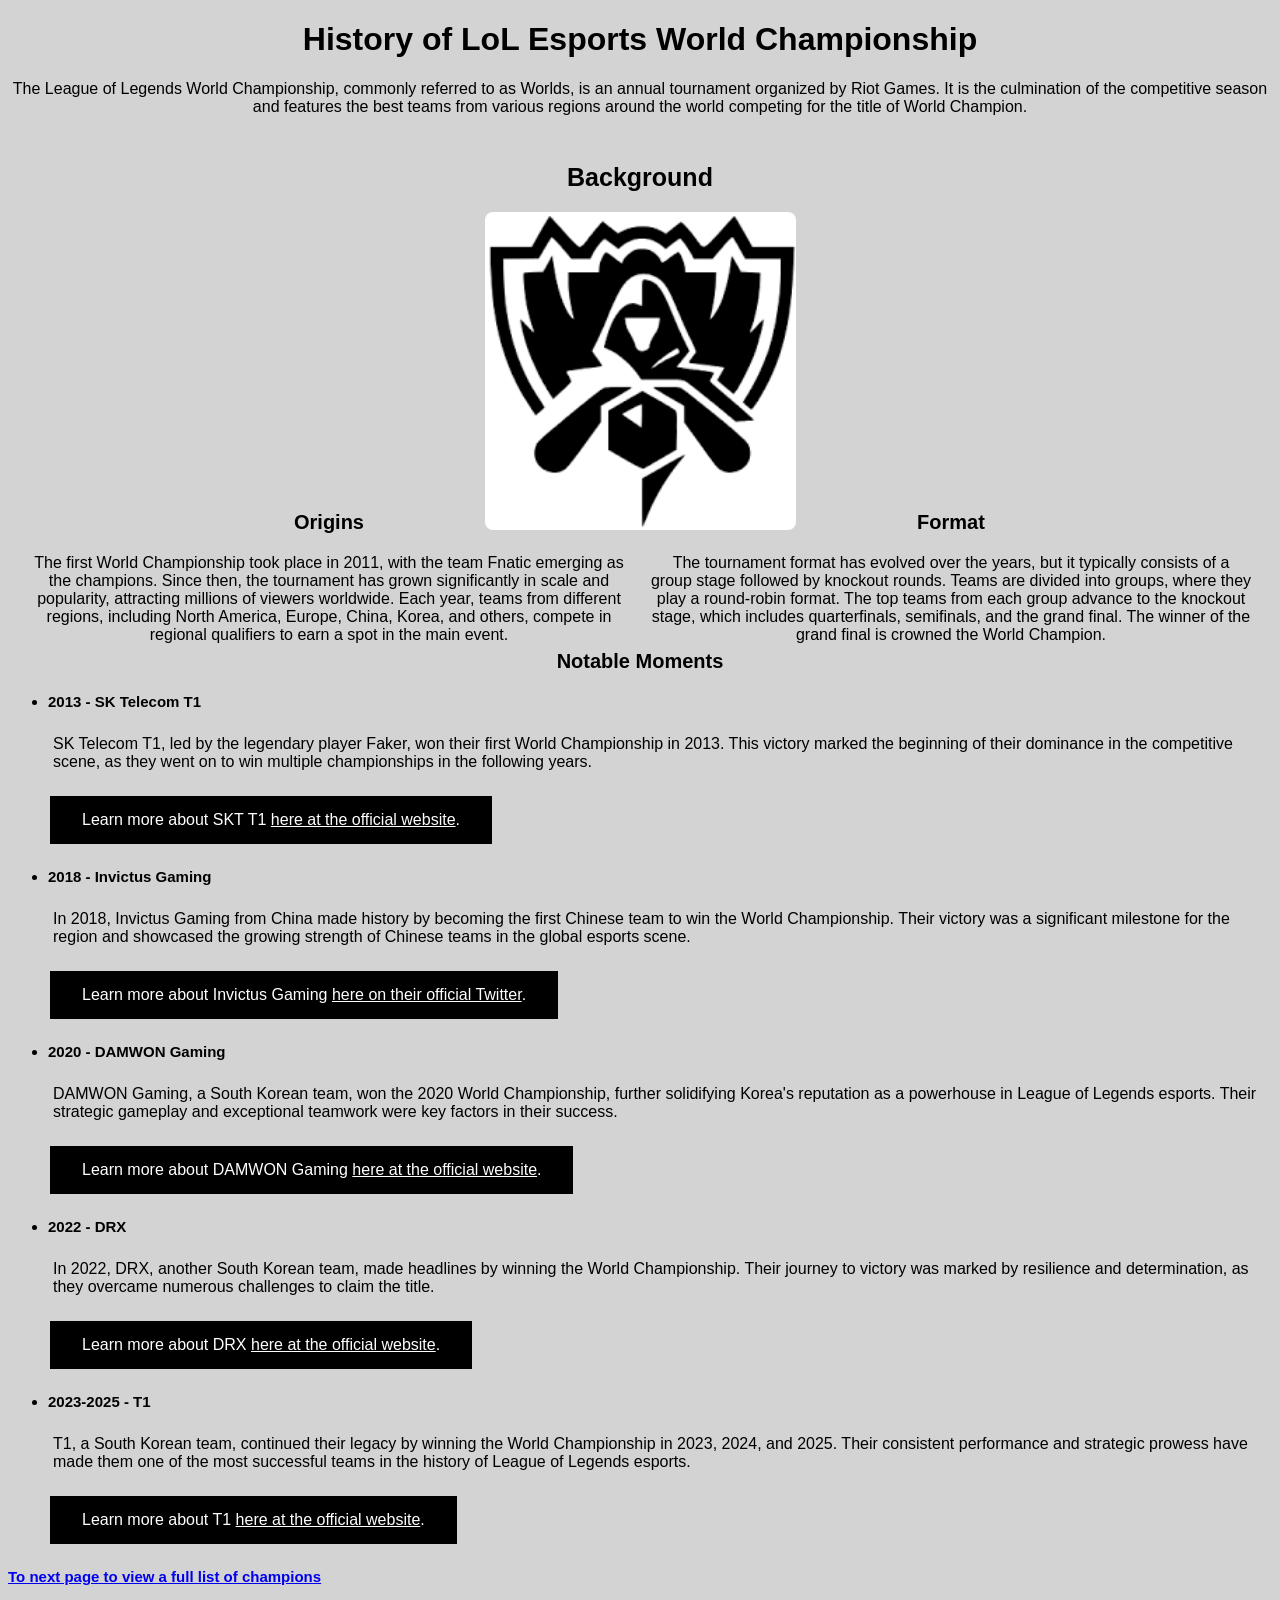
==== commit 85113bb6: "Fixing Page Navigation links to appear less suspicious" ====
--- a/index.html
+++ b/index.html
@@ -77,7 +77,7 @@
     </main>
     <footer>
         <nav>
-            <p><h4>To go to next page and view a full list of champions, Click <a href="page2.html">here</a></h4></p>
+            <p><h4><a href="page2.html">To next page to view a full list of champions</a></h4></p>
         </nav>
     </footer>
 </body>      
